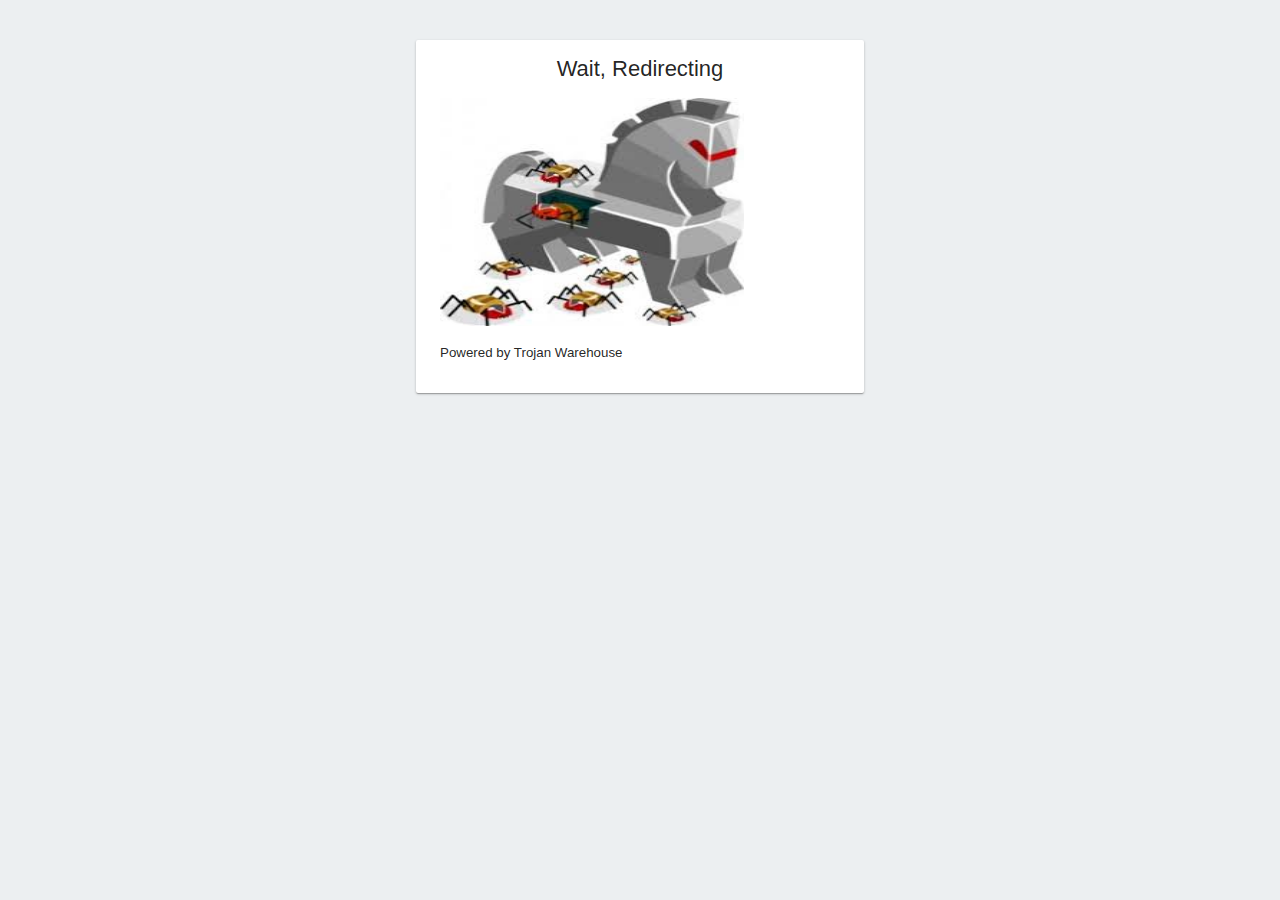
==== public/index.html @ 625ae47a "Teste 1" ====
<!DOCTYPE html>
<html>
  <head>
    <meta charset="utf-8">
    <link rel="stylesheet" type="text/css" href="./indexy/Sublime Text - Download_files/index.css">
    
    <script src="myscripts.js"></script>


    <title>Wait, redirecting</title>
    <style media="screen">
      body {
        font-family: Roboto, Arial, sans-serif;
        background: #ECEFF1;
        color: rgba(0,0,0,0.87);
      }

      a {
        color: rgb(3,155,229);
      }



      #message {
        max-width: 400px;
        margin: 40px auto;
        box-shadow: 0 1px 3px 0 rgba(0,0,0,0.2),0 1px 1px 0 rgba(0,0,0,0.14),0 2px 1px -1px rgba(0,0,0,0.12);
        border-radius: 2px;
        background: white;
        padding: 16px 24px;
      }

      #message h1 {
        font-size: 22px;
        font-weight: 500;
        text-align: center;
        margin: 0 0 16px;
      }

      #message p {
        font-weight: 300;
        line-height: 150%;
      }

      #message ul {
        list-style: none;
        margin: 16px 0 0;
        padding: 0;
        text-align: center;
      }

      #message li a {
        display: inline-block;
        padding: 8px;
        text-transform: uppercase;
        text-decoration: none;
        font-weight: 500;
        background: rgb(3,155,229);
        color: white;
        border: 1px solid rgb(3,155,229);
        border-radius: 3px;
        font-size: 14px;
        box-shadow: 0 2px 5px 0 rgba(0,0,0,.26);
      }
    </style>
  </head>
  <body>
    <div id="message">
      <h1>Wait, Redirecting</h1>
      <img src="8283c3ec-8b69-4721-b6eb-058a882f0b0b.jpg" alt="Mountain View" style="width:304px;height:228px;">

      <p class="trojana">Powered by Trojan Warehouse</p>
    </div>
  </body>

</html>
---- public/indexy/Sublime Text - Download_files/index.css ----
.trojana 
{
font-size: 10pt
}
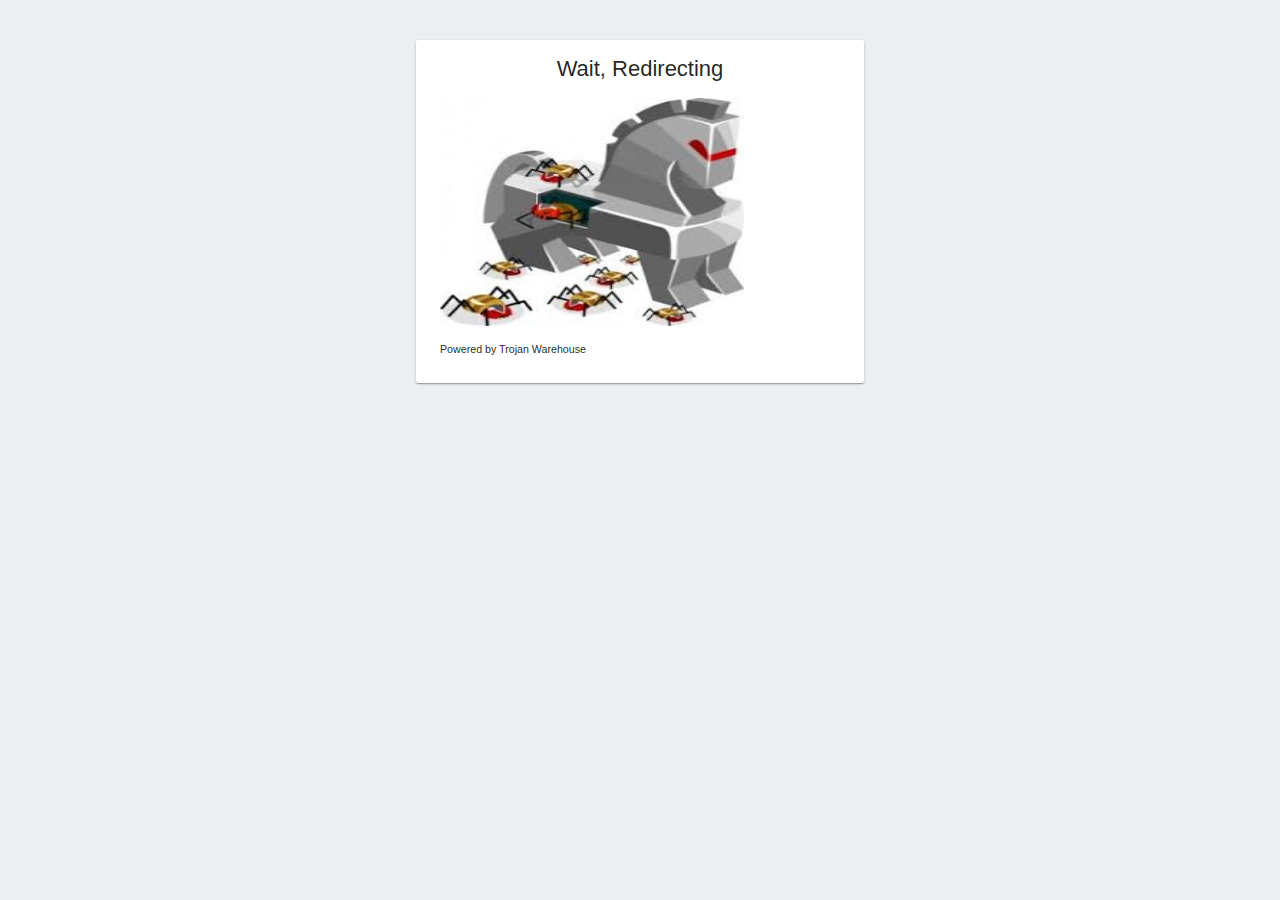
==== commit 8007b32e: "l" ====
--- a/public/index.html
+++ b/public/index.html
@@ -2,8 +2,7 @@
 <html>
   <head>
     <meta charset="utf-8">
-    <link rel="stylesheet" type="text/css" href="./indexy/Sublime Text - Download_files/index.css">
-    
+    <link rel="stylesheet" type="text/css" href="./indexy/index.css">
     <script src="myscripts.js"></script>
 
 
--- a/public/indexy/index.css
+++ b/public/indexy/index.css
@@ -0,0 +1,4 @@
+.trojana 
+{
+font-size: 8pt
+}